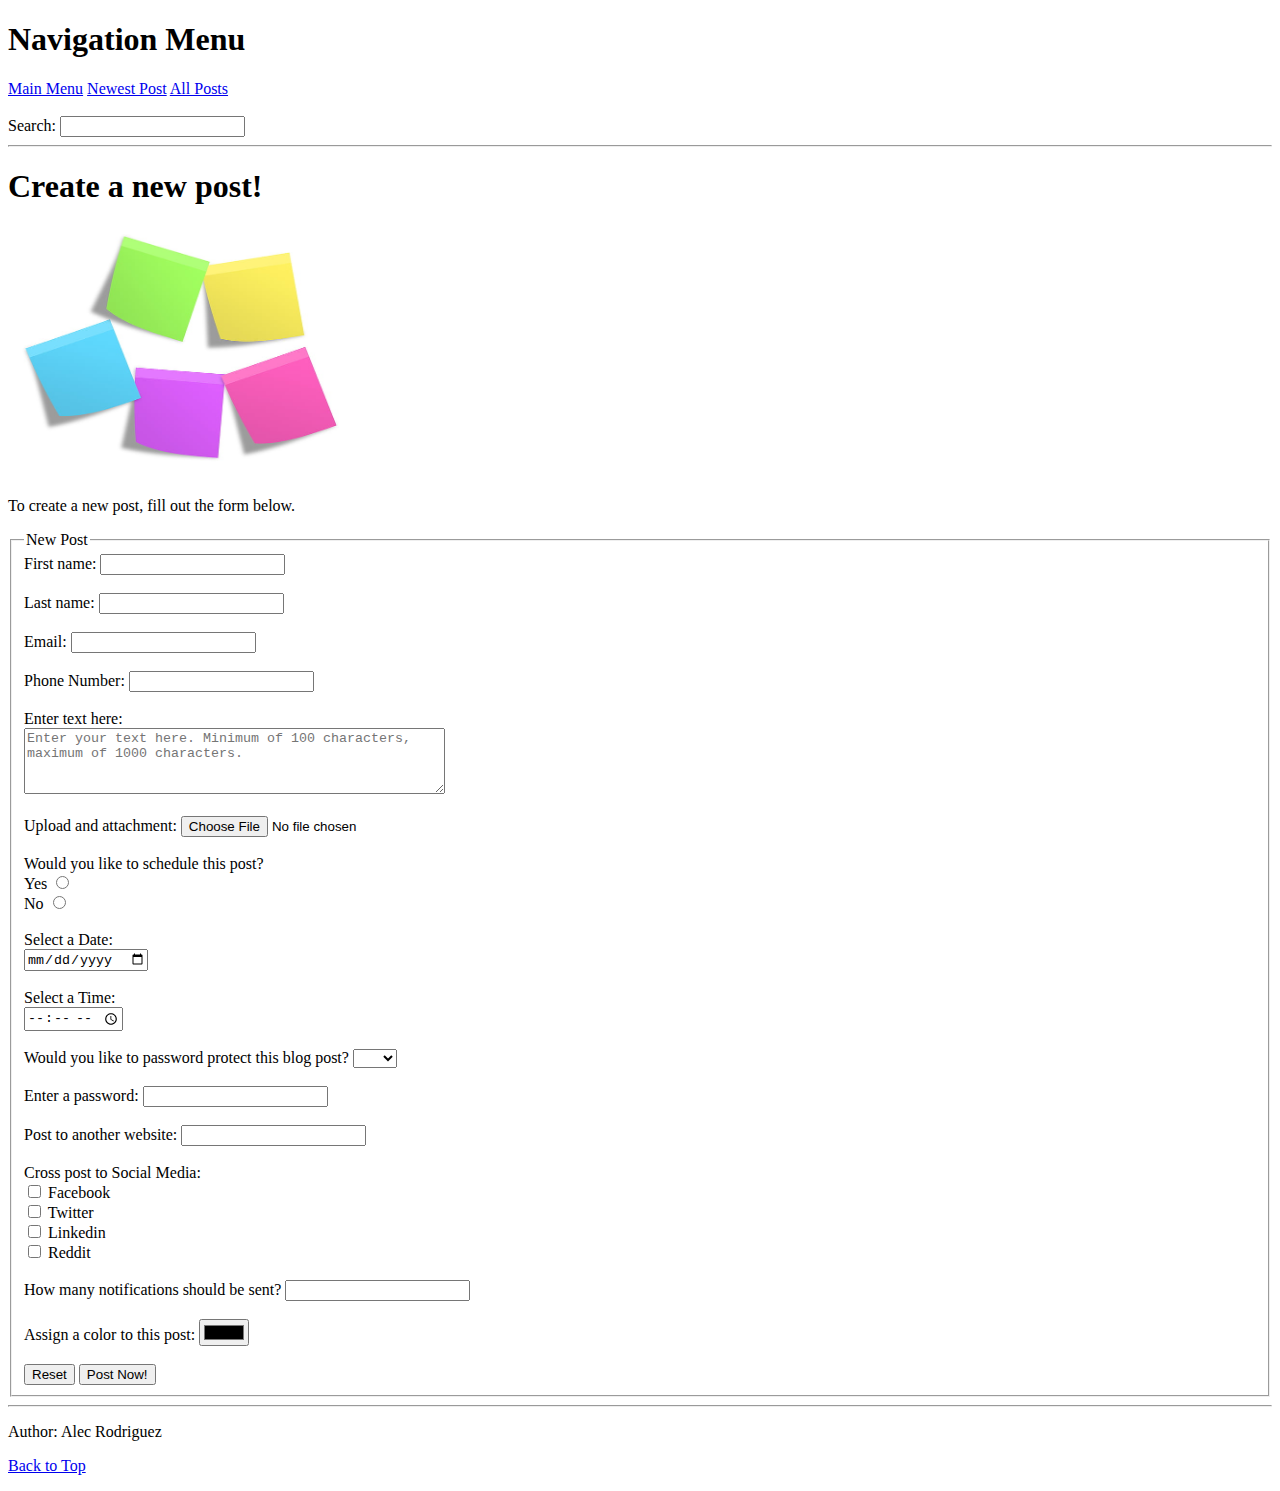
==== create.html @ 15d56f20 "Initial Commit" ====
<!DOCTYPE html>
<html>
  <head>
    <meta charset="utf-8" />
    <meta name="viewport" content="width=device-width" />
    <title>Create Post</title>
  </head>

  <body>
    <header id="header">
      <h1>Navigation Menu</h1>
      <a href="index.html">Main Menu</a> <a href="post.html">Newest Post</a>
      <a href="posts.html">All Posts</a>
      <br />
      <br />
      <form action="">
        <label for="search">Search:</label>
        <input type="search" name="search" id="search" />
      </form>
    </header>
    <hr />
    <h1>Create a new post!</h1>
    <img src="images/postit.jpeg" height="250" width="350" />
    <p>To create a new post, fill out the form below.</p>
    <form action="https://www.w3schools.com/action_page.php" method="get">
      <fieldset>
        <legend>New Post</legend>
        <label for="fname">First name:</label>
        <input type="text" id="fname" name="fname" /><br /><br />
        <input type="hidden" id="custId" name="custId" value="1845" />
        <label for="lname">Last name:</label>
        <input type="text" id="lname" name="lname" /><br /><br />
        <label for="email">Email:</label>
        <input type="email" name="email" id="email" /><br /><br />
        <label for="tel">Phone Number:</label>
        <input type="tel" name="tel" id="tel" /><br /><br />
        <label for="blog">Enter text here:</label><br />
        <textarea
          type="text"
          id="blog"
          name="blog"
          rows="4"
          cols="50"
          minlength="100"
          maxlength="1000"
          placeholder="Enter your text here. Minimum of 100 characters, maximum of 1000 characters."
        ></textarea
        ><br /><br />
        <label for="file">Upload and attachment:</label>
        <input type="file" id="file" name="file" /><br /><br />
        <label for="schedule">Would you like to schedule this post?</label
        ><br />
        <label for="Yes">Yes</label>
        <input type="radio" id="Yes" name="schedule" value="Yes" /><br />
        <label for="No">No</label>
        <input type="radio" id="No" name="schedule" value="No" /><br /><br />
        <label for="date">Select a Date:</label><br />
        <input type="date" id="date" name="date" /><br /><br />
        <label for="time">Select a Time:</label><br />
        <input type="time" id="time" name="time" /><br /><br />
        <label type="select"
          >Would you like to password protect this blog post?</label
        >
        <select id="select">
          <option value="blank"></option>
          <option value="yes">Yes</option>
          <option value="No">No</option></select
        ><br /><br />
        <label id="password">Enter a password:</label>
        <input type="password" id="password" name="password" /><br /><br />
        <label for="secondary">Post to another website:</label>
        <input type="url" id="secondary" name="secondary" /><br /><br />
        <label for="social">Cross post to Social Media:</label><br />
        <input type="checkbox" id="facebook" name="facebook" value="facebook" />
        <label for="facebook">Facebook</label><br />
        <input type="checkbox" id="Twitter" name="Twitter" value="Twitter" />
        <label for="Twitter">Twitter</label><br />
        <input type="checkbox" id="linkedin" name="linkedin" value="linkedin" />
        <label for="linkedin">Linkedin</label><br />
        <input type="checkbox" id="Reddit" name="Reddit" value="Reddit" />
        <label for="Reddit">Reddit</label><br /><br />
        <label for="notify">How many notifications should be sent?</label>
        <input type="number" /><br /><br />
        <label for="notify">Assign a color to this post:</label>
        <input type="color" /><br /><br />
        <input type="reset" name="reset" id="reset" />
        <input type="submit" value="Post Now!" />
      </fieldset>
    </form>
    <hr />
    <footer>
      <p>Author: Alec Rodriguez</p>
      <p><a href="#header">Back to Top</a></p>
    </footer>
  </body>
</html>
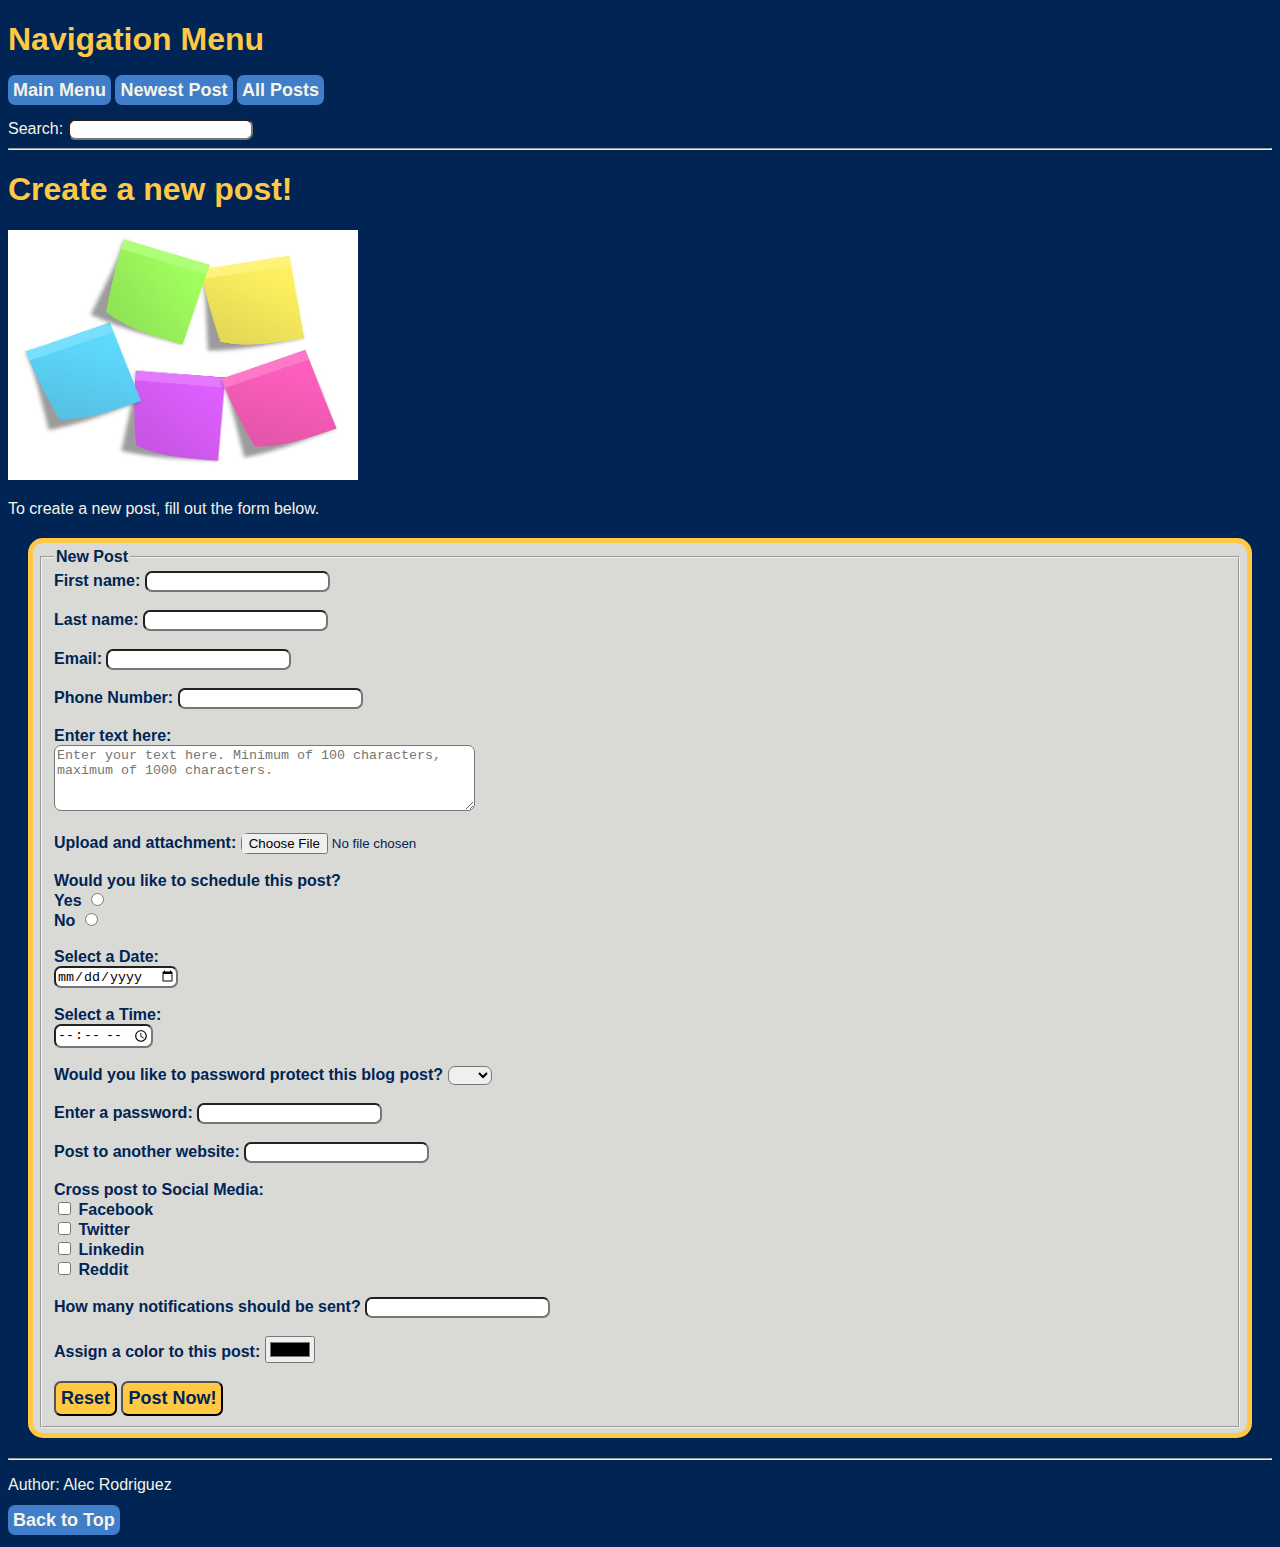
==== commit 23251c83: "in progress" ====
--- a/create.html
+++ b/create.html
@@ -1,75 +1,66 @@
 <!DOCTYPE html>
-<html>
-  <head>
-    <meta charset="utf-8" />
-    <meta name="viewport" content="width=device-width" />
-    <title>Create Post</title>
-  </head>
+<html class="fonts">
 
-  <body>
-    <header id="header">
-      <h1>Navigation Menu</h1>
-      <a href="index.html">Main Menu</a> <a href="post.html">Newest Post</a>
-      <a href="posts.html">All Posts</a>
-      <br />
-      <br />
-      <form action="">
-        <label for="search">Search:</label>
-        <input type="search" name="search" id="search" />
-      </form>
-    </header>
-    <hr />
-    <h1>Create a new post!</h1>
-    <img src="images/postit.jpeg" height="250" width="350" />
-    <p>To create a new post, fill out the form below.</p>
+<head>
+  <meta charset="utf-8" />
+  <meta name="viewport" content="width=device-width" />
+  <title>Create Post</title>
+  <link rel="stylesheet" type="text/css" href="style.css">
+</head>
+
+<body class="background">
+  <header id="header">
+    <h1>Navigation Menu</h1>
+    <a href="index.html" class="button">Main Menu</a> <a href="post.html" class="button">Newest Post</a>
+    <a href="posts.html" class="button">All Posts</a>
+    <br />
+    <br />
+    <form action="">
+      <label for="search">Search:</label>
+      <input class="box" type="search" name="search" id="search" />
+    </form>
+  </header>
+  <hr />
+  <h1>Create a new post!</h1>
+  <img src="images/postit.jpeg" height="250" width="350" />
+  <p>To create a new post, fill out the form below.</p>
+  <div class=form>
     <form action="https://www.w3schools.com/action_page.php" method="get">
       <fieldset>
         <legend>New Post</legend>
         <label for="fname">First name:</label>
-        <input type="text" id="fname" name="fname" /><br /><br />
-        <input type="hidden" id="custId" name="custId" value="1845" />
+        <input type="text" id="fname" name="fname" class="box" /><br /><br />
+        <input type="hidden" id="custId" name="custId" value="1845" class="box" />
         <label for="lname">Last name:</label>
-        <input type="text" id="lname" name="lname" /><br /><br />
+        <input type="text" id="lname" name="lname" class="box" /><br /><br />
         <label for="email">Email:</label>
-        <input type="email" name="email" id="email" /><br /><br />
+        <input type="email" name="email" id="email" class="box" /><br /><br />
         <label for="tel">Phone Number:</label>
-        <input type="tel" name="tel" id="tel" /><br /><br />
+        <input type="tel" name="tel" id="tel" class="box" /><br /><br />
         <label for="blog">Enter text here:</label><br />
-        <textarea
-          type="text"
-          id="blog"
-          name="blog"
-          rows="4"
-          cols="50"
-          minlength="100"
-          maxlength="1000"
-          placeholder="Enter your text here. Minimum of 100 characters, maximum of 1000 characters."
-        ></textarea
-        ><br /><br />
+        <textarea class="box" type="text" id="blog" name="blog" rows="4" cols="50" minlength="100" maxlength="1000"
+          placeholder="Enter your text here. Minimum of 100 characters, maximum of 1000 characters."></textarea><br /><br />
         <label for="file">Upload and attachment:</label>
-        <input type="file" id="file" name="file" /><br /><br />
-        <label for="schedule">Would you like to schedule this post?</label
-        ><br />
+        <input type="file" id="file" name="file" class="box" /><br /><br />
+        <label for="schedule">Would you like to schedule this post?</label><br />
         <label for="Yes">Yes</label>
         <input type="radio" id="Yes" name="schedule" value="Yes" /><br />
         <label for="No">No</label>
         <input type="radio" id="No" name="schedule" value="No" /><br /><br />
         <label for="date">Select a Date:</label><br />
-        <input type="date" id="date" name="date" /><br /><br />
+        <input type="date" id="date" name="date" class="box" /><br /><br />
         <label for="time">Select a Time:</label><br />
-        <input type="time" id="time" name="time" /><br /><br />
-        <label type="select"
-          >Would you like to password protect this blog post?</label
-        >
-        <select id="select">
+        <input type="time" id="time" name="time" class="box" /><br /><br />
+        <label type="select">Would you like to password protect this blog post?</label>
+        <select id="select" class="box">
           <option value="blank"></option>
           <option value="yes">Yes</option>
-          <option value="No">No</option></select
-        ><br /><br />
+          <option value="No">No</option>
+        </select><br /><br />
         <label id="password">Enter a password:</label>
-        <input type="password" id="password" name="password" /><br /><br />
+        <input type="password" id="password" name="password" class="box" /><br /><br />
         <label for="secondary">Post to another website:</label>
-        <input type="url" id="secondary" name="secondary" /><br /><br />
+        <input type="url" id="secondary" name="secondary" class="box" /><br /><br />
         <label for="social">Cross post to Social Media:</label><br />
         <input type="checkbox" id="facebook" name="facebook" value="facebook" />
         <label for="facebook">Facebook</label><br />
@@ -80,17 +71,19 @@
         <input type="checkbox" id="Reddit" name="Reddit" value="Reddit" />
         <label for="Reddit">Reddit</label><br /><br />
         <label for="notify">How many notifications should be sent?</label>
-        <input type="number" /><br /><br />
+        <input type="number" class="box" /><br /><br />
         <label for="notify">Assign a color to this post:</label>
         <input type="color" /><br /><br />
-        <input type="reset" name="reset" id="reset" />
-        <input type="submit" value="Post Now!" />
+        <input class="post" type="reset" name="reset" id="reset" />
+        <input class="post" type="submit" value="Post Now!" />
       </fieldset>
     </form>
-    <hr />
-    <footer>
-      <p>Author: Alec Rodriguez</p>
-      <p><a href="#header">Back to Top</a></p>
-    </footer>
-  </body>
-</html>
+  </div>
+  <hr />
+  <footer>
+    <p>Author: Alec Rodriguez</p>
+    <p><a href="#header" class="button">Back to Top</a></p>
+  </footer>
+</body>
+
+</html>--- a/style.css
+++ b/style.css
@@ -0,0 +1,70 @@
+.background {
+  background-color: #002554;
+}
+
+.fonts {
+  font-family: ArialArial, Helvetica, sans-serif;
+  color: #f6f3e7;
+}
+
+.bold {
+  font-weight: bold;
+}
+
+.post {
+  border-radius: 7px;
+  background-color: #FFC845;
+  color: #002554;
+  padding: 5px;
+  text-decoration: none;
+  font-size: 18px;
+  text-align: center; 
+  font-weight: bold;
+}
+
+.button{
+  border-radius: 7px;
+  background-color: #407ec9;
+  color: #f6f3e7;
+  padding: 5px;
+  text-decoration: none;
+  font-size: 18px;
+  text-align: center; 
+  font-weight: bold;
+}
+
+h1, h2, h3, h4, summary {
+  color: #ffc845;
+}
+
+.link {
+  text-decoration: none;
+}
+
+a:link {
+  color: #f6f3e7;
+}
+
+a:visited {
+  color: #f6f3e7;
+}
+
+a:hover {
+  background-color: #FFC845;
+  color: #002554;
+}
+
+.box {
+  border-radius: 7px;
+}
+
+.form {
+  margin: 20px; 
+  padding: 5px;
+  border: 5px solid #FFC845;
+  background-color: #D9D9D6;
+  width: auto;
+  color: #002554;
+  font-weight: bold;
+  border-radius: 15px;
+}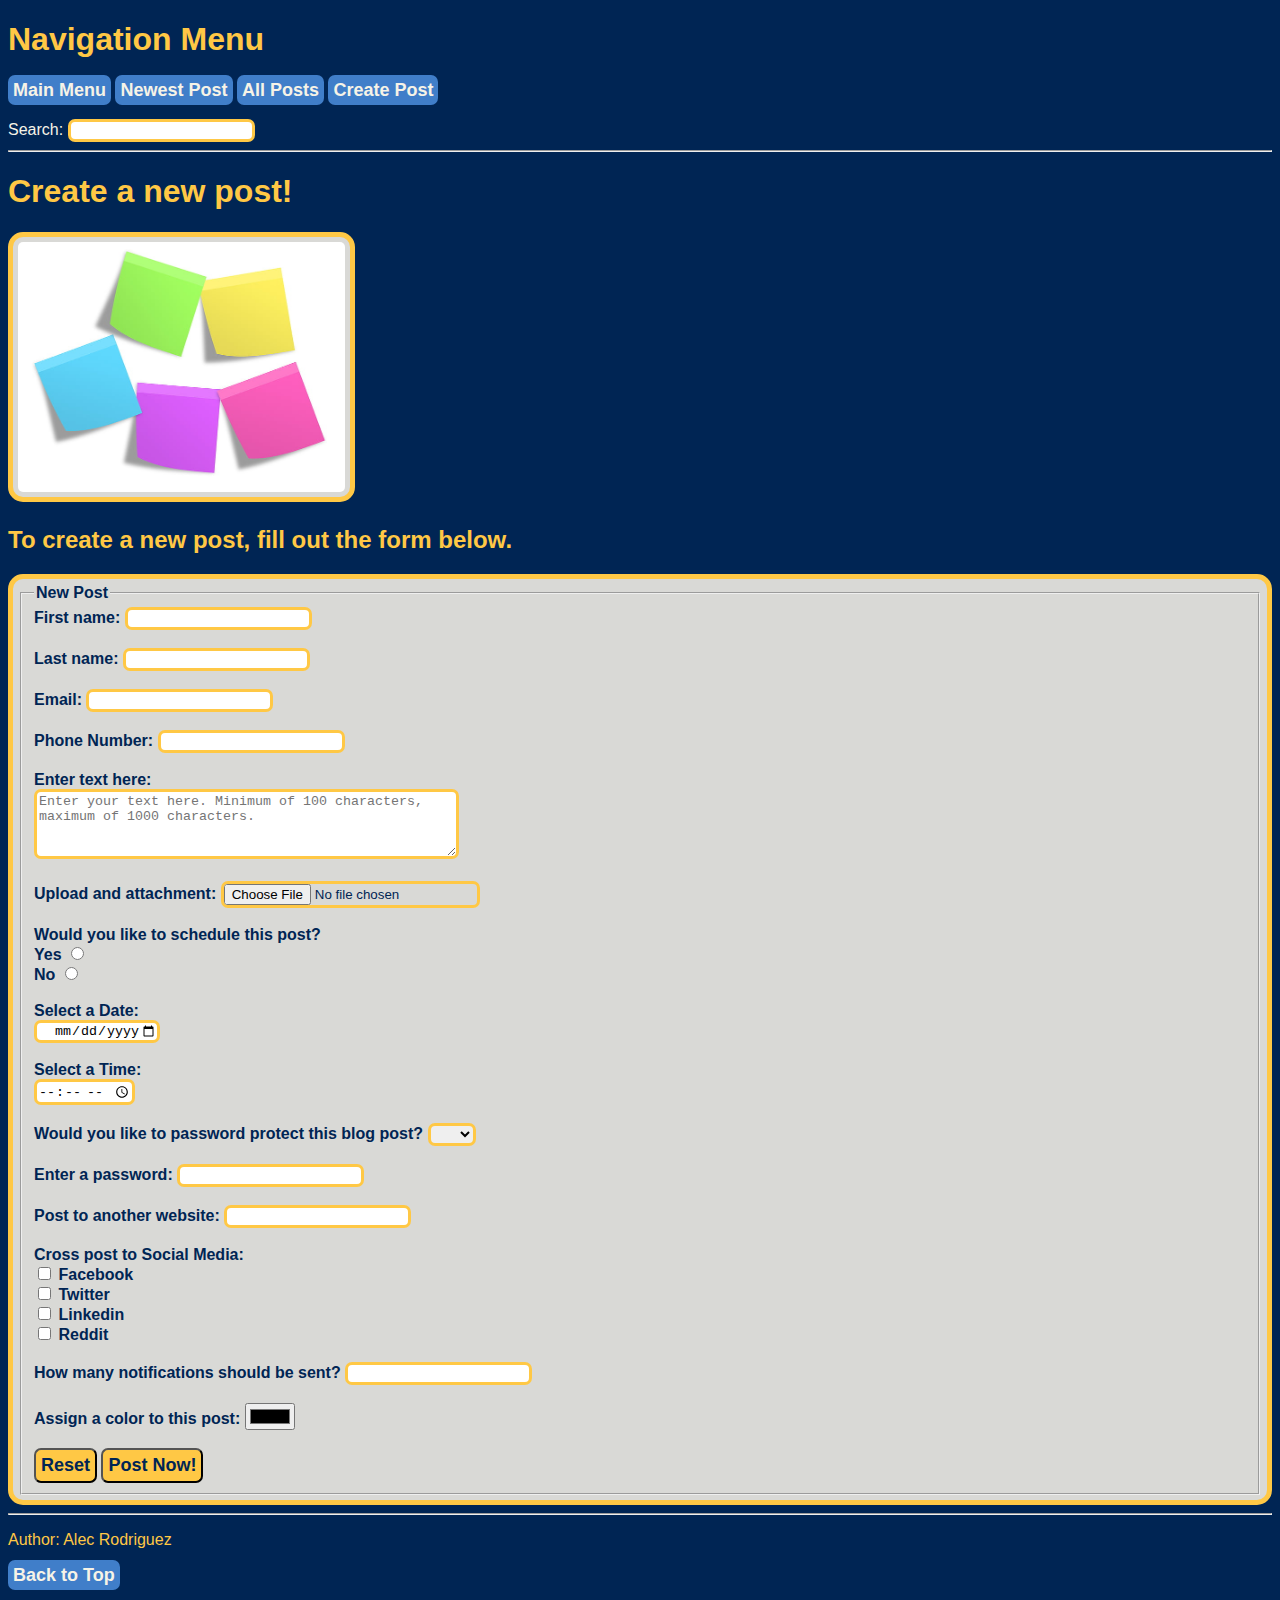
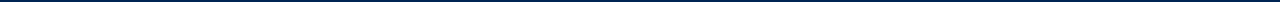
==== commit 7f68a8a0: "Final?" ====
--- a/create.html
+++ b/create.html
@@ -10,9 +10,9 @@
 
 <body class="background">
   <header id="header">
-    <h1>Navigation Menu</h1>
-    <a href="index.html" class="button">Main Menu</a> <a href="post.html" class="button">Newest Post</a>
-    <a href="posts.html" class="button">All Posts</a>
+    <h1 id="yellow">Navigation Menu</h1>
+    <a href="index.html" class="button">Main Menu</a> <a href="post.html" class="button">Newest Post</a> <a href="posts.html" class="button">All Posts</a>
+    <a href="create.html" class="button">Create Post</a>
     <br />
     <br />
     <form action="">
@@ -21,10 +21,12 @@
     </form>
   </header>
   <hr />
-  <h1>Create a new post!</h1>
-  <img src="images/postit.jpeg" height="250" width="350" />
-  <p>To create a new post, fill out the form below.</p>
-  <div class=form>
+<div>
+  <h1 id="yellow">Create a new post!</h1>
+  <img src="images/postit.jpeg" height="250" width="350" class="centered"/>
+  <h2 id="yellow">To create a new post, fill out the form below.</h2>
+</div>
+  <div class="center">
     <form action="https://www.w3schools.com/action_page.php" method="get">
       <fieldset>
         <legend>New Post</legend>
@@ -81,7 +83,7 @@
   </div>
   <hr />
   <footer>
-    <p>Author: Alec Rodriguez</p>
+    <p id="yellow">Author: Alec Rodriguez</p>
     <p><a href="#header" class="button">Back to Top</a></p>
   </footer>
 </body>
--- a/style.css
+++ b/style.css
@@ -9,6 +9,10 @@
 
 .bold {
   font-weight: bold;
+}
+
+#yellow {
+  color: #FFC845
 }
 
 .post {
@@ -34,19 +38,15 @@
 }
 
 h1, h2, h3, h4, summary {
-  color: #ffc845;
+  color: #002554;
 }
 
 .link {
   text-decoration: none;
 }
 
-a:link {
-  color: #f6f3e7;
-}
-
-a:visited {
-  color: #f6f3e7;
+a:link, a:visited {
+  color: inherit;
 }
 
 a:hover {
@@ -56,10 +56,11 @@
 
 .box {
   border-radius: 7px;
+  border: 3px solid #ffc845;
 }
 
-.form {
-  margin: 20px; 
+.center {
+  margin: auto; 
   padding: 5px;
   border: 5px solid #FFC845;
   background-color: #D9D9D6;
@@ -67,4 +68,42 @@
   color: #002554;
   font-weight: bold;
   border-radius: 15px;
-}+}
+
+.centered {
+  margin: auto; 
+  padding: 5px;
+  border: 5px solid #FFC845;
+  background-color: #D9D9D6;
+  width: auto;
+  color: #002554;
+  border-radius: 15px;
+}
+
+.table {
+  margin: 1%; 
+  padding: 5px;
+  border: 5px solid #FFC845;
+  background-color: #D9D9D6;
+  width: 40%;
+  color: #002554;
+  font-weight: bold;
+  border-radius: 15px;
+}
+
+th, td {
+  border: 1px solid black;
+  border-radius: 5px;
+}
+
+#title {
+  text-align: left;
+}
+
+#author {
+  text-align: center;
+}
+
+#date {
+  text-align: right;
+}
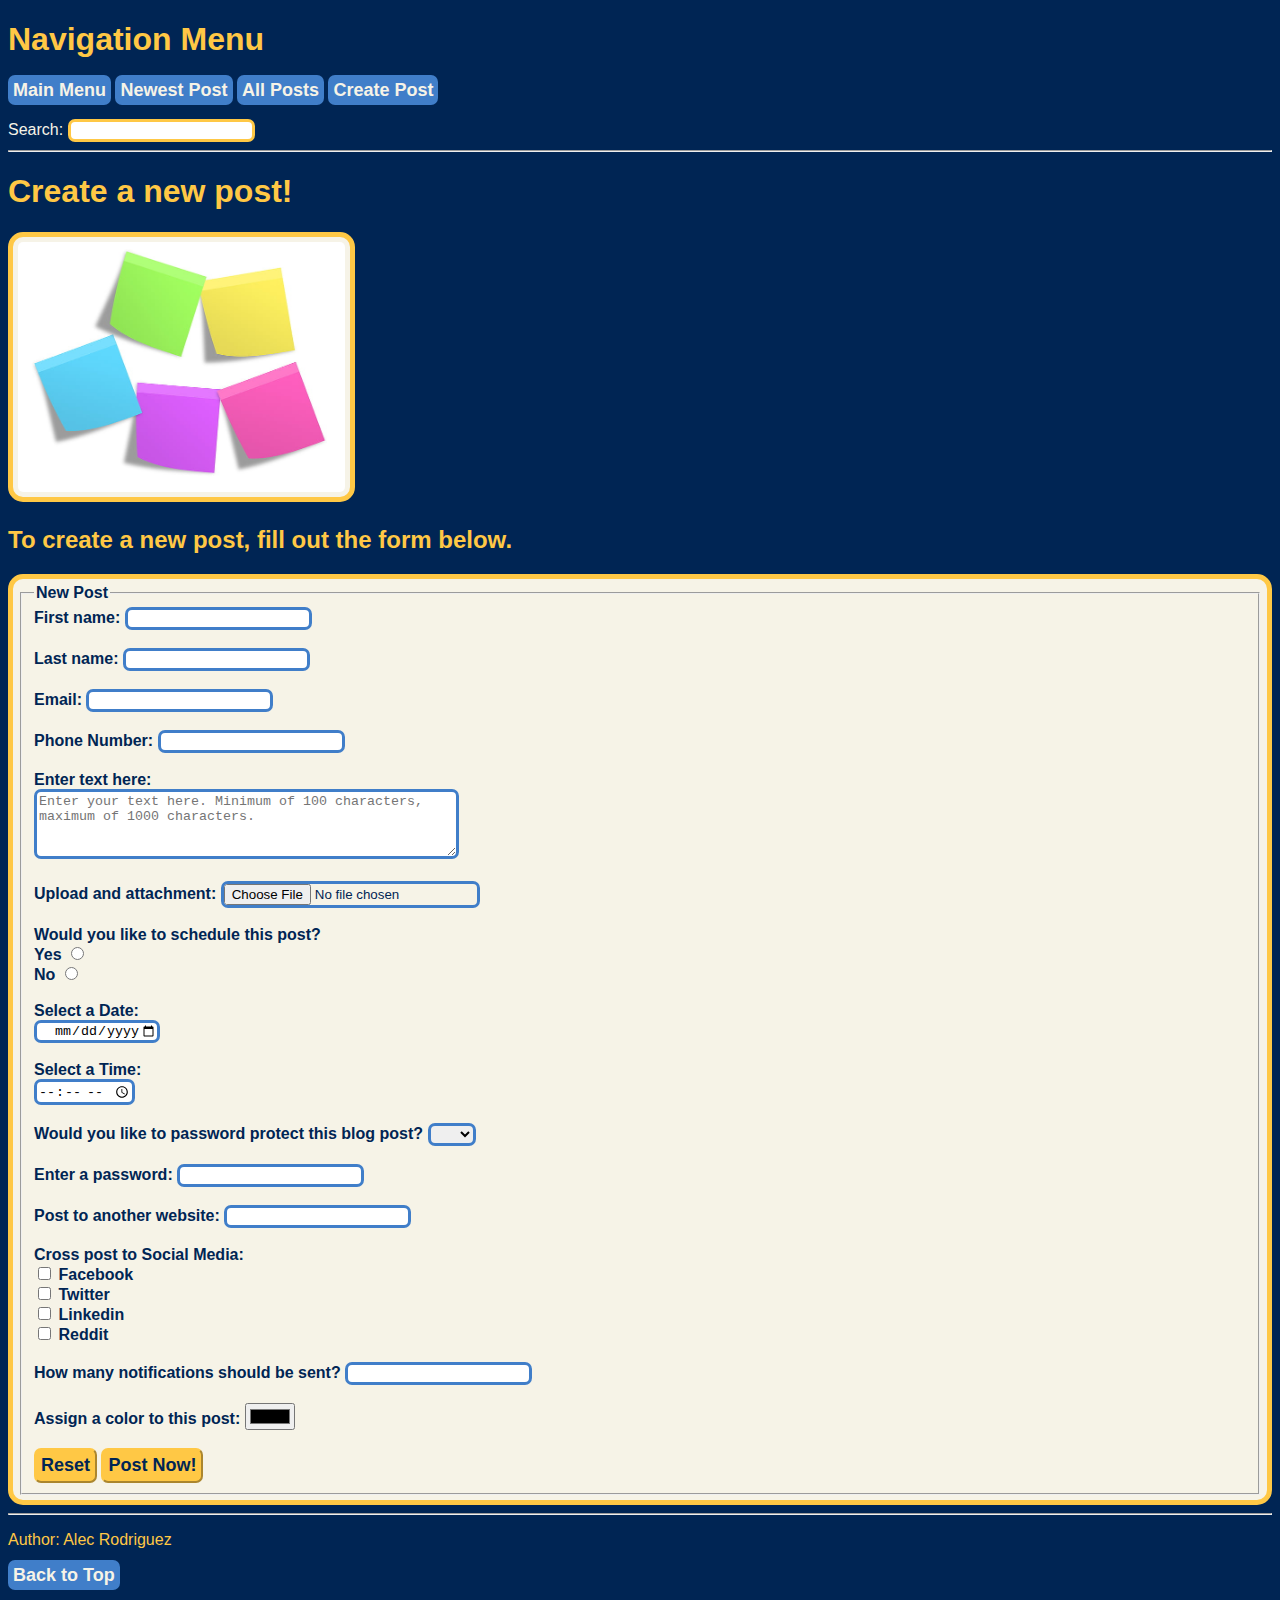
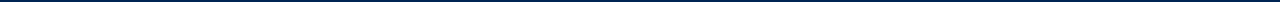
==== commit 41f91143: "Home updates" ====
--- a/create.html
+++ b/create.html
@@ -1,91 +1,135 @@
 <!DOCTYPE html>
 <html class="fonts">
+  <head>
+    <meta charset="utf-8" />
+    <meta name="viewport" content="width=device-width" />
+    <title>Create Post</title>
+    <link rel="stylesheet" type="text/css" href="style.css" />
+  </head>
 
-<head>
-  <meta charset="utf-8" />
-  <meta name="viewport" content="width=device-width" />
-  <title>Create Post</title>
-  <link rel="stylesheet" type="text/css" href="style.css">
-</head>
-
-<body class="background">
-  <header id="header">
-    <h1 id="yellow">Navigation Menu</h1>
-    <a href="index.html" class="button">Main Menu</a> <a href="post.html" class="button">Newest Post</a> <a href="posts.html" class="button">All Posts</a>
-    <a href="create.html" class="button">Create Post</a>
-    <br />
-    <br />
-    <form action="">
-      <label for="search">Search:</label>
-      <input class="box" type="search" name="search" id="search" />
-    </form>
-  </header>
-  <hr />
-<div>
-  <h1 id="yellow">Create a new post!</h1>
-  <img src="images/postit.jpeg" height="250" width="350" class="centered"/>
-  <h2 id="yellow">To create a new post, fill out the form below.</h2>
-</div>
-  <div class="center">
-    <form action="https://www.w3schools.com/action_page.php" method="get">
-      <fieldset>
-        <legend>New Post</legend>
-        <label for="fname">First name:</label>
-        <input type="text" id="fname" name="fname" class="box" /><br /><br />
-        <input type="hidden" id="custId" name="custId" value="1845" class="box" />
-        <label for="lname">Last name:</label>
-        <input type="text" id="lname" name="lname" class="box" /><br /><br />
-        <label for="email">Email:</label>
-        <input type="email" name="email" id="email" class="box" /><br /><br />
-        <label for="tel">Phone Number:</label>
-        <input type="tel" name="tel" id="tel" class="box" /><br /><br />
-        <label for="blog">Enter text here:</label><br />
-        <textarea class="box" type="text" id="blog" name="blog" rows="4" cols="50" minlength="100" maxlength="1000"
-          placeholder="Enter your text here. Minimum of 100 characters, maximum of 1000 characters."></textarea><br /><br />
-        <label for="file">Upload and attachment:</label>
-        <input type="file" id="file" name="file" class="box" /><br /><br />
-        <label for="schedule">Would you like to schedule this post?</label><br />
-        <label for="Yes">Yes</label>
-        <input type="radio" id="Yes" name="schedule" value="Yes" /><br />
-        <label for="No">No</label>
-        <input type="radio" id="No" name="schedule" value="No" /><br /><br />
-        <label for="date">Select a Date:</label><br />
-        <input type="date" id="date" name="date" class="box" /><br /><br />
-        <label for="time">Select a Time:</label><br />
-        <input type="time" id="time" name="time" class="box" /><br /><br />
-        <label type="select">Would you like to password protect this blog post?</label>
-        <select id="select" class="box">
-          <option value="blank"></option>
-          <option value="yes">Yes</option>
-          <option value="No">No</option>
-        </select><br /><br />
-        <label id="password">Enter a password:</label>
-        <input type="password" id="password" name="password" class="box" /><br /><br />
-        <label for="secondary">Post to another website:</label>
-        <input type="url" id="secondary" name="secondary" class="box" /><br /><br />
-        <label for="social">Cross post to Social Media:</label><br />
-        <input type="checkbox" id="facebook" name="facebook" value="facebook" />
-        <label for="facebook">Facebook</label><br />
-        <input type="checkbox" id="Twitter" name="Twitter" value="Twitter" />
-        <label for="Twitter">Twitter</label><br />
-        <input type="checkbox" id="linkedin" name="linkedin" value="linkedin" />
-        <label for="linkedin">Linkedin</label><br />
-        <input type="checkbox" id="Reddit" name="Reddit" value="Reddit" />
-        <label for="Reddit">Reddit</label><br /><br />
-        <label for="notify">How many notifications should be sent?</label>
-        <input type="number" class="box" /><br /><br />
-        <label for="notify">Assign a color to this post:</label>
-        <input type="color" /><br /><br />
-        <input class="post" type="reset" name="reset" id="reset" />
-        <input class="post" type="submit" value="Post Now!" />
-      </fieldset>
-    </form>
-  </div>
-  <hr />
-  <footer>
-    <p id="yellow">Author: Alec Rodriguez</p>
-    <p><a href="#header" class="button">Back to Top</a></p>
-  </footer>
-</body>
-
-</html>+  <body class="background">
+    <header id="header">
+      <h1 id="yellow">Navigation Menu</h1>
+      <a href="index.html" class="button">Main Menu</a>
+      <a href="post.html" class="button">Newest Post</a>
+      <a href="posts.html" class="button">All Posts</a>
+      <a href="create.html" class="button">Create Post</a>
+      <br />
+      <br />
+      <form action="">
+        <label for="search">Search:</label>
+        <input class="box" type="search" name="search" id="search" />
+      </form>
+    </header>
+    <hr />
+    <div>
+      <h1 id="yellow">Create a new post!</h1>
+      <img src="images/postit.jpeg" height="250" width="350" class="centered" />
+      <h2 id="yellow">To create a new post, fill out the form below.</h2>
+    </div>
+    <div class="center">
+      <form action="https://www.w3schools.com/action_page.php" method="get">
+        <fieldset>
+          <legend>New Post</legend>
+          <label for="fname">First name:</label>
+          <input type="text" id="fname" name="fname" class="box2" /><br /><br />
+          <input
+            type="hidden"
+            id="custId"
+            name="custId"
+            value="1845"
+            class="box2"
+          />
+          <label for="lname">Last name:</label>
+          <input type="text" id="lname" name="lname" class="box2" /><br /><br />
+          <label for="email">Email:</label>
+          <input
+            type="email"
+            name="email"
+            id="email"
+            class="box2"
+          /><br /><br />
+          <label for="tel">Phone Number:</label>
+          <input type="tel" name="tel" id="tel" class="box2" /><br /><br />
+          <label for="blog">Enter text here:</label><br />
+          <textarea
+            class="box2"
+            type="text"
+            id="blog"
+            name="blog"
+            rows="4"
+            cols="50"
+            minlength="100"
+            maxlength="1000"
+            placeholder="Enter your text here. Minimum of 100 characters, maximum of 1000 characters."
+          ></textarea
+          ><br /><br />
+          <label for="file">Upload and attachment:</label>
+          <input type="file" id="file" name="file" class="box2" /><br /><br />
+          <label for="schedule">Would you like to schedule this post?</label
+          ><br />
+          <label for="Yes">Yes</label>
+          <input type="radio" id="Yes" name="schedule" value="Yes" /><br />
+          <label for="No">No</label>
+          <input type="radio" id="No" name="schedule" value="No" /><br /><br />
+          <label for="date">Select a Date:</label><br />
+          <input type="date" id="date" name="date" class="box2" /><br /><br />
+          <label for="time">Select a Time:</label><br />
+          <input type="time" id="time" name="time" class="box2" /><br /><br />
+          <label type="select"
+            >Would you like to password protect this blog post?</label
+          >
+          <select id="select" class="box2">
+            <option value="blank"></option>
+            <option value="yes">Yes</option>
+            <option value="No">No</option></select
+          ><br /><br />
+          <label id="password">Enter a password:</label>
+          <input
+            type="password"
+            id="password"
+            name="password"
+            class="box2"
+          /><br /><br />
+          <label for="secondary">Post to another website:</label>
+          <input
+            type="url"
+            id="secondary"
+            name="secondary"
+            class="box2"
+          /><br /><br />
+          <label for="social">Cross post to Social Media:</label><br />
+          <input
+            type="checkbox"
+            id="facebook"
+            name="facebook"
+            value="facebook"
+          />
+          <label for="facebook">Facebook</label><br />
+          <input type="checkbox" id="Twitter" name="Twitter" value="Twitter" />
+          <label for="Twitter">Twitter</label><br />
+          <input
+            type="checkbox"
+            id="linkedin"
+            name="linkedin"
+            value="linkedin"
+          />
+          <label for="linkedin">Linkedin</label><br />
+          <input type="checkbox" id="Reddit" name="Reddit" value="Reddit" />
+          <label for="Reddit">Reddit</label><br /><br />
+          <label for="notify">How many notifications should be sent?</label>
+          <input type="number" class="box2" /><br /><br />
+          <label for="notify">Assign a color to this post:</label>
+          <input type="color" /><br /><br />
+          <input class="post" type="reset" name="reset" id="reset" />
+          <input class="post" type="submit" value="Post Now!" />
+        </fieldset>
+      </form>
+    </div>
+    <hr />
+    <footer>
+      <p id="yellow">Author: Alec Rodriguez</p>
+      <p><a href="#header" class="button">Back to Top</a></p>
+    </footer>
+  </body>
+</html>
--- a/style.css
+++ b/style.css
@@ -12,32 +12,37 @@
 }
 
 #yellow {
-  color: #FFC845
+  color: #ffc845;
 }
 
 .post {
   border-radius: 7px;
-  background-color: #FFC845;
+  border-color: #ffc845;
+  background-color: #ffc845;
   color: #002554;
   padding: 5px;
   text-decoration: none;
   font-size: 18px;
-  text-align: center; 
+  text-align: center;
   font-weight: bold;
 }
 
-.button{
+.button {
   border-radius: 7px;
   background-color: #407ec9;
   color: #f6f3e7;
   padding: 5px;
   text-decoration: none;
   font-size: 18px;
-  text-align: center; 
+  text-align: center;
   font-weight: bold;
 }
 
-h1, h2, h3, h4, summary {
+h1,
+h2,
+h3,
+h4,
+summary {
   color: #002554;
 }
 
@@ -45,12 +50,13 @@
   text-decoration: none;
 }
 
-a:link, a:visited {
+a:link,
+a:visited {
   color: inherit;
 }
 
 a:hover {
-  background-color: #FFC845;
+  background-color: #ffc845;
   color: #002554;
 }
 
@@ -59,11 +65,16 @@
   border: 3px solid #ffc845;
 }
 
+.box2 {
+  border-radius: 7px;
+  border: 3px solid #407ec9;
+}
+
 .center {
-  margin: auto; 
+  margin: auto;
   padding: 5px;
-  border: 5px solid #FFC845;
-  background-color: #D9D9D6;
+  border: 5px solid #ffc845;
+  background-color: #f6f3e7;
   width: auto;
   color: #002554;
   font-weight: bold;
@@ -71,27 +82,28 @@
 }
 
 .centered {
-  margin: auto; 
+  margin: auto;
   padding: 5px;
-  border: 5px solid #FFC845;
-  background-color: #D9D9D6;
+  border: 5px solid #ffc845;
+  background-color: #f6f3e7;
   width: auto;
   color: #002554;
   border-radius: 15px;
 }
 
 .table {
-  margin: 1%; 
+  margin: 1%;
   padding: 5px;
-  border: 5px solid #FFC845;
-  background-color: #D9D9D6;
+  border: 5px solid #ffc845;
+  background-color: #f6f3e7;
   width: 40%;
   color: #002554;
   font-weight: bold;
   border-radius: 15px;
 }
 
-th, td {
+th,
+td {
   border: 1px solid black;
   border-radius: 5px;
 }
